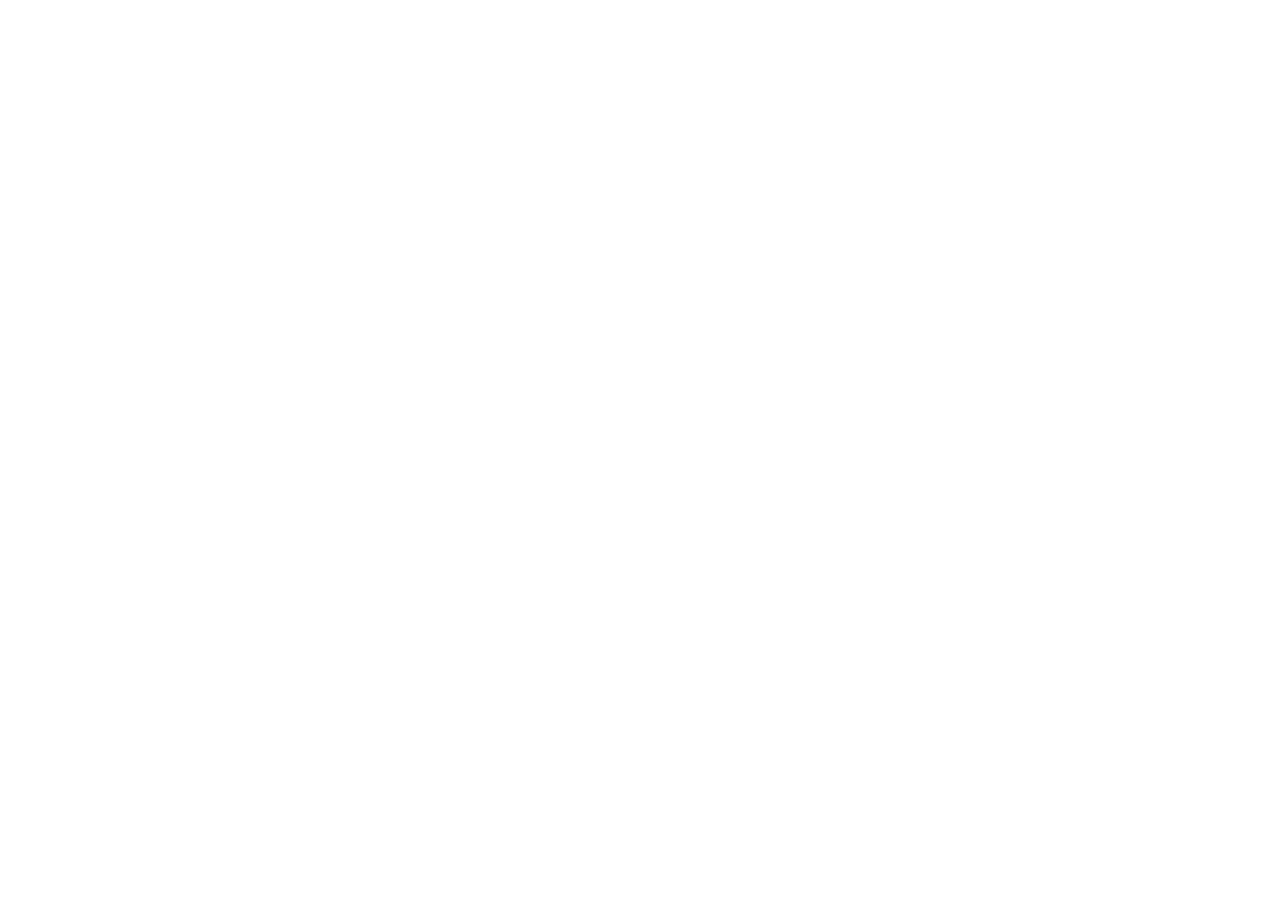
==== AgenciaViagem_Alunos/index.html @ f784f47b "Adição dos arquivos" ====
<!DOCTYPE html>
<html lang="pt-BR">
<head>
    <!-- Meta tags para configuração do documento -->
    <meta charset="UTF-8">
    <meta name="viewport" content="width=device-width, initial-scale=1.0">
    <title>Agência de Viagens</title>
    <!-- Favicon da página -->
    <link rel="shortcut icon" href="img/icons.png" type="image/x-icon">
    <!-- Link para o arquivo CSS -->
    <link rel="stylesheet" href="style.css">
</head>
<body>
    <!-- Cabeçalho da página -->
  
    
    <!-- 1ª Digitação (Aqui) -->


</body>
</html>
---- AgenciaViagem_Alunos/style.css ----
/* Importação de fontes do Google Fonts */
@import url('https://fonts.googleapis.com/css2?family=Dancing+Script:wght@600&display=swap');
@import url('https://fonts.googleapis.com/css2?family=Poiret+One&display=swap');

/* Reset de estilos padrão */
* {
    margin: 0;
    padding: 0;
    box-sizing: border-box;
    font-family: "Poiret One", serif;
    list-style: none;
}

/* Definição de variáveis de cores */
:root {
    --fundo-escuro: #0077b6;; 
    --texto-fundo-d: #005f8a; 
    --texto-claro: #FFFFFF; 
    --texto-secundario: #F1f1f1; 
    --texto-terciario: #F9f9f9; 
    --texto-cinza: #ccc; 
}
/* Estilos para o cabeçalho */
/* 2ª Digitação (Aqui) */
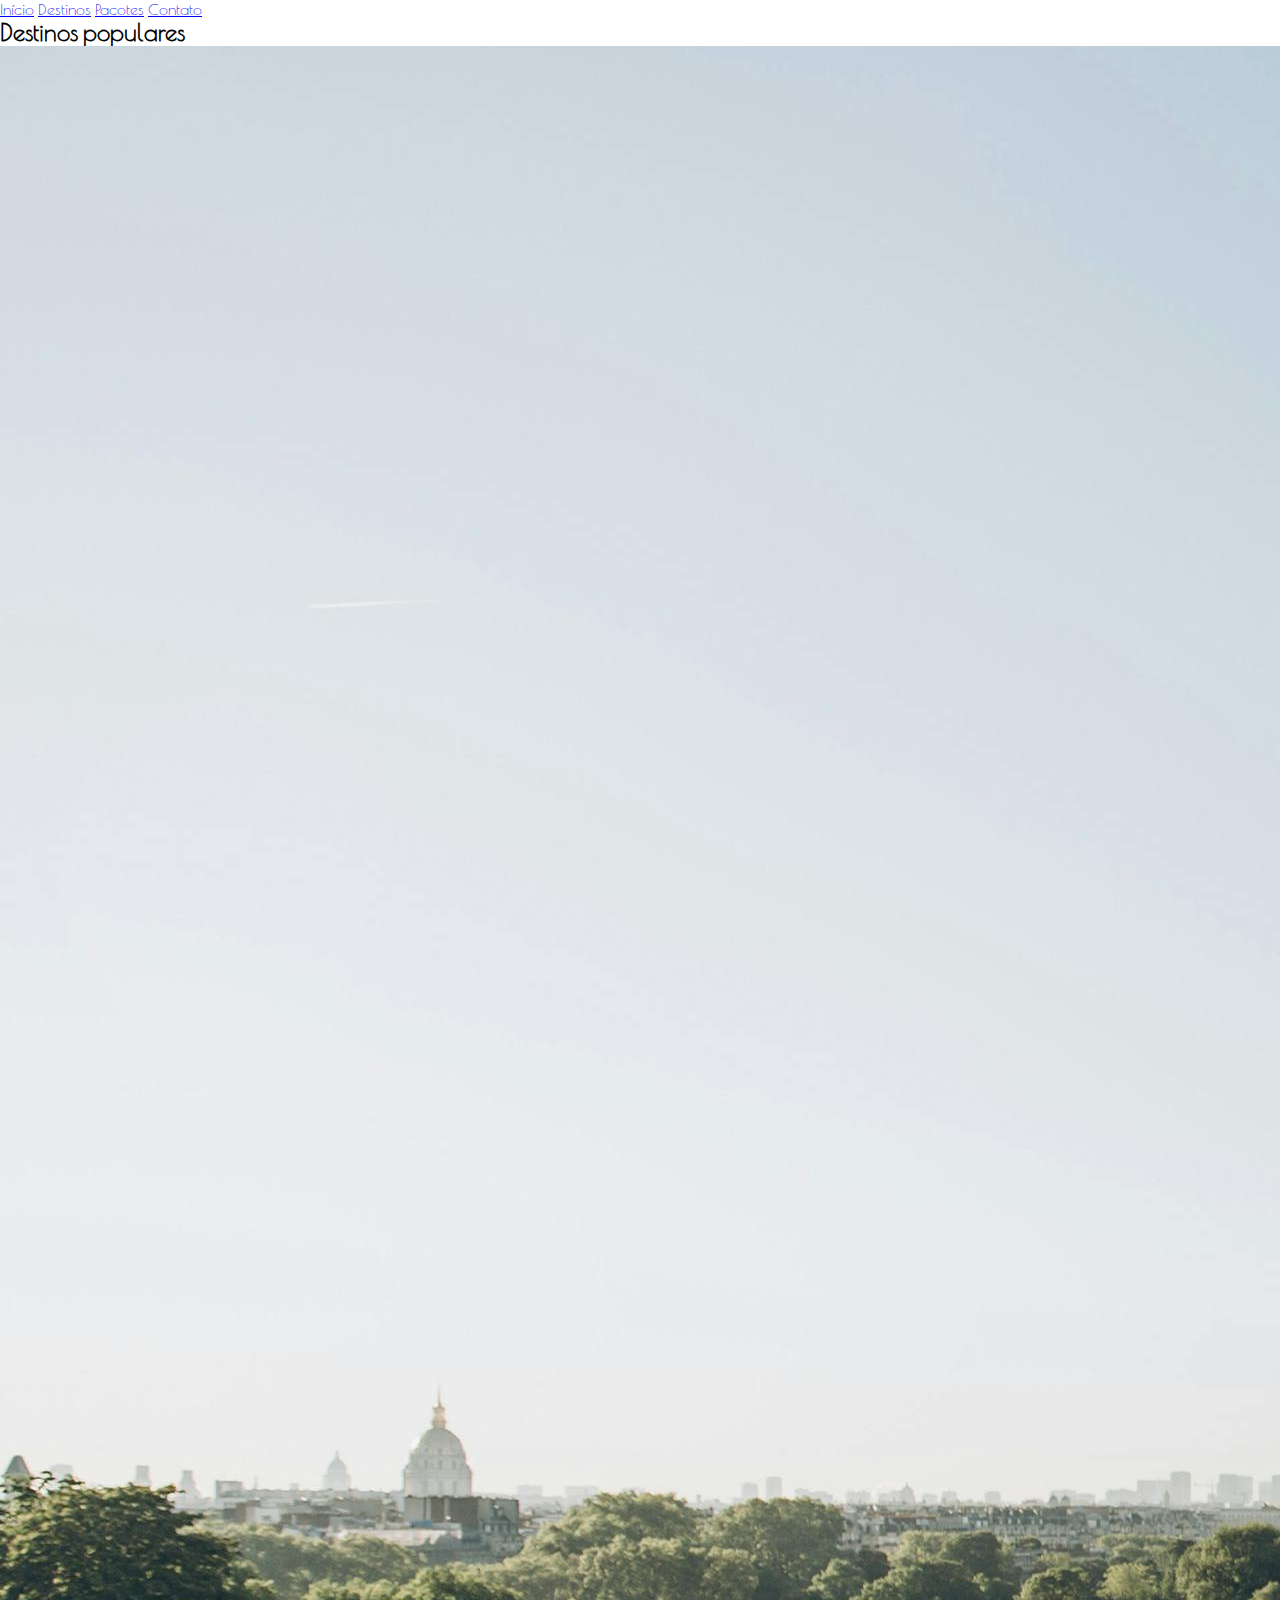
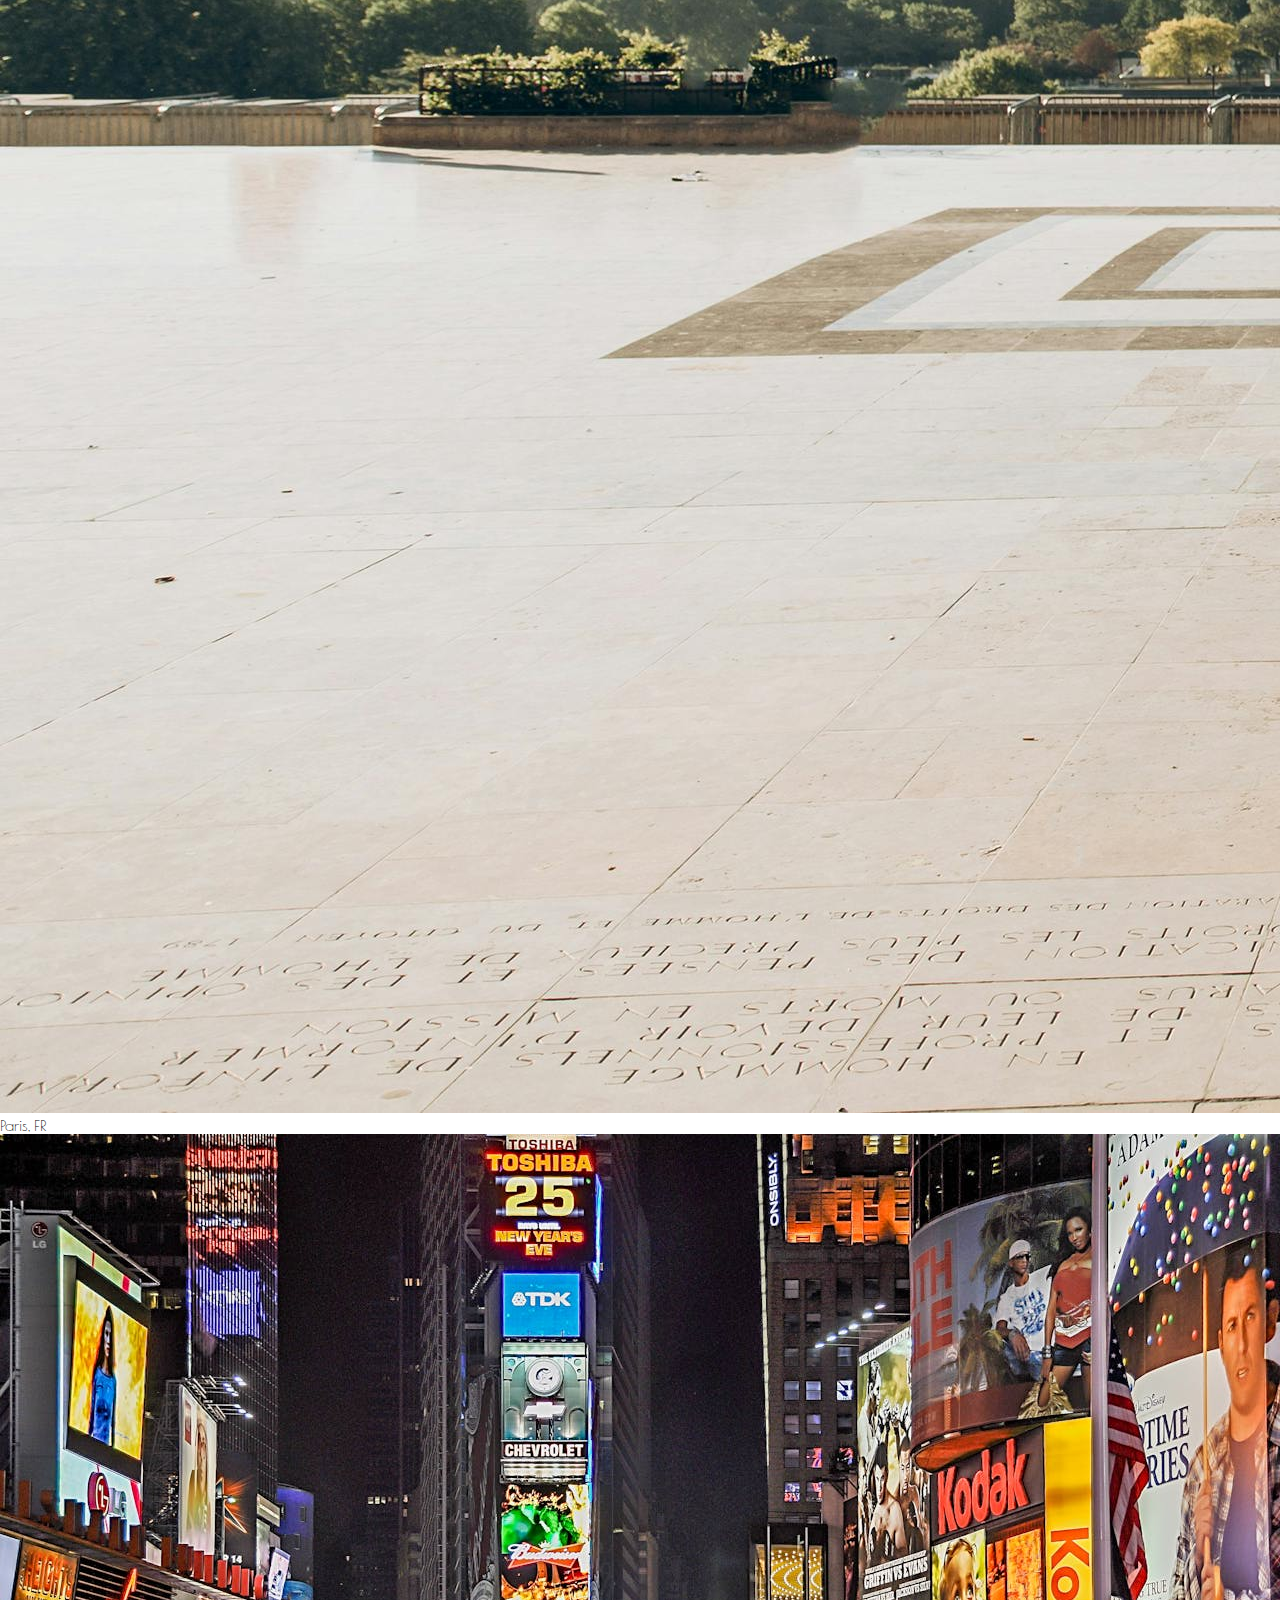
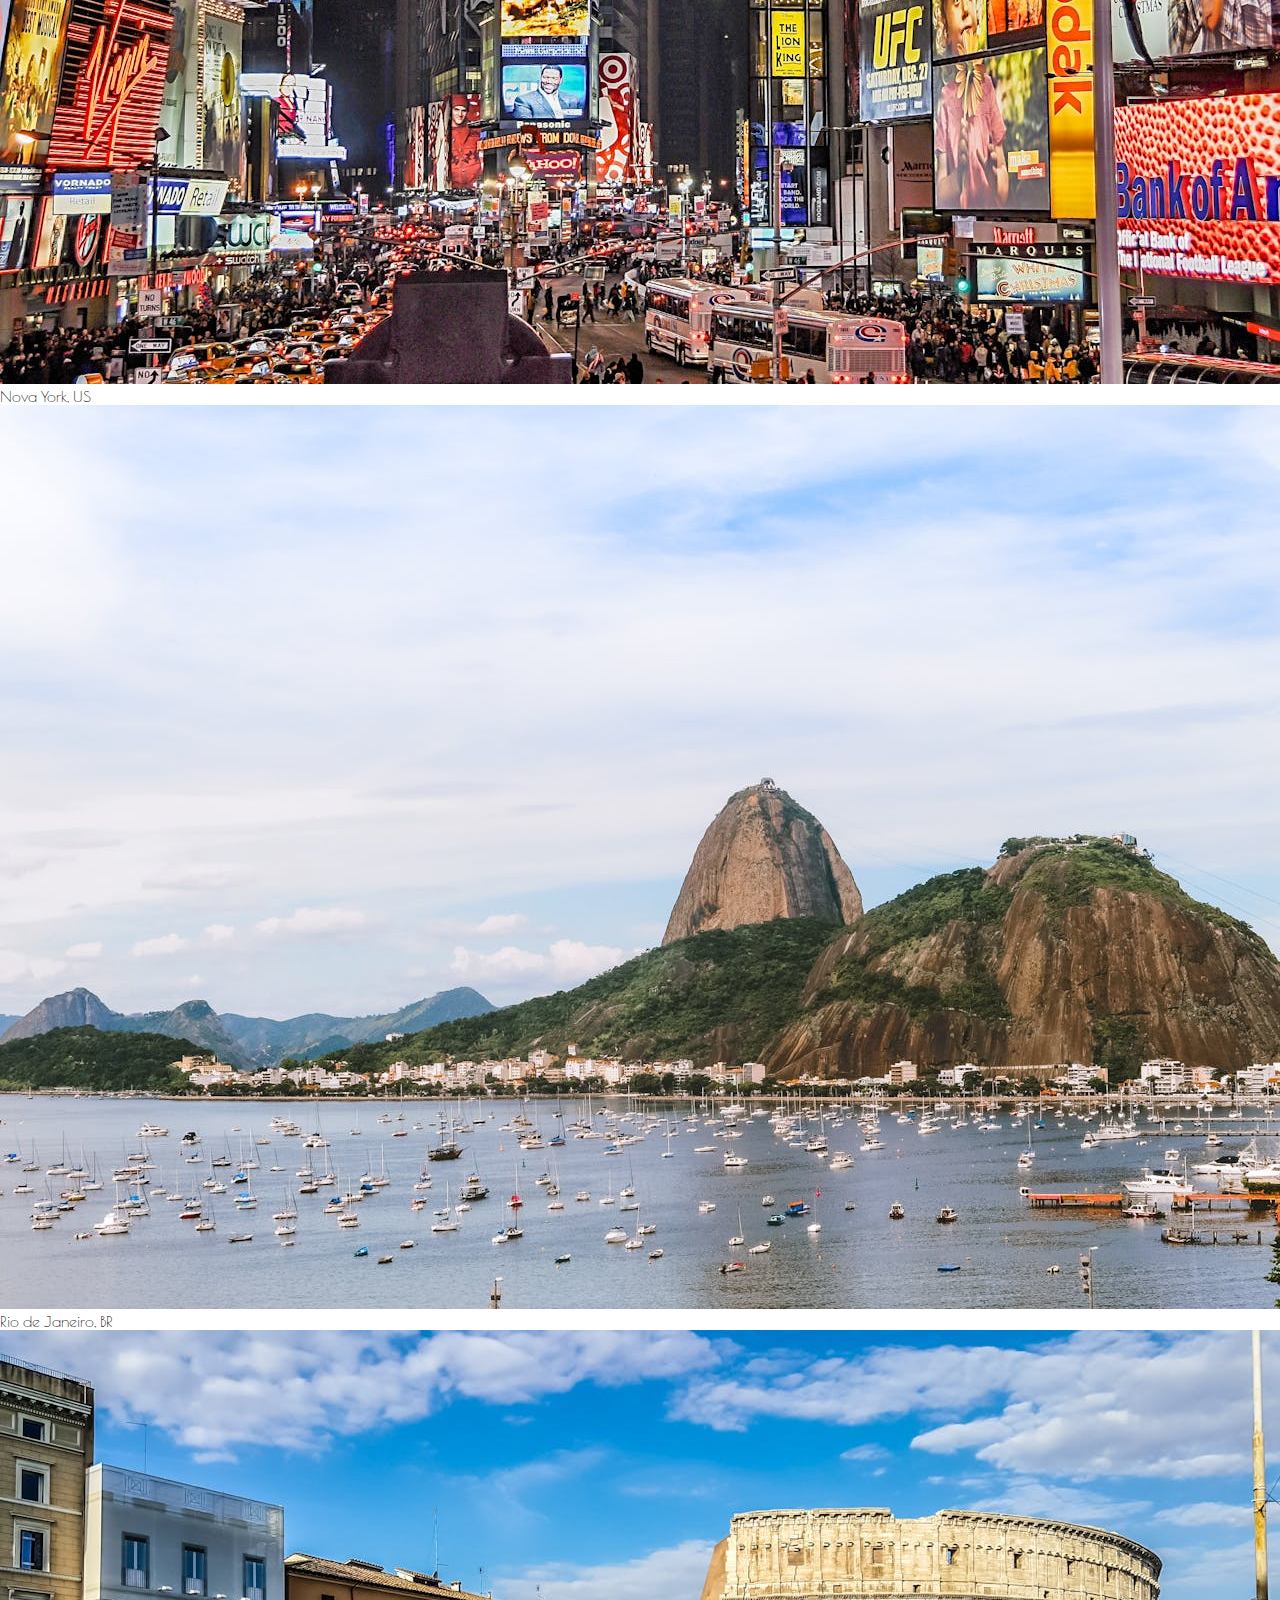
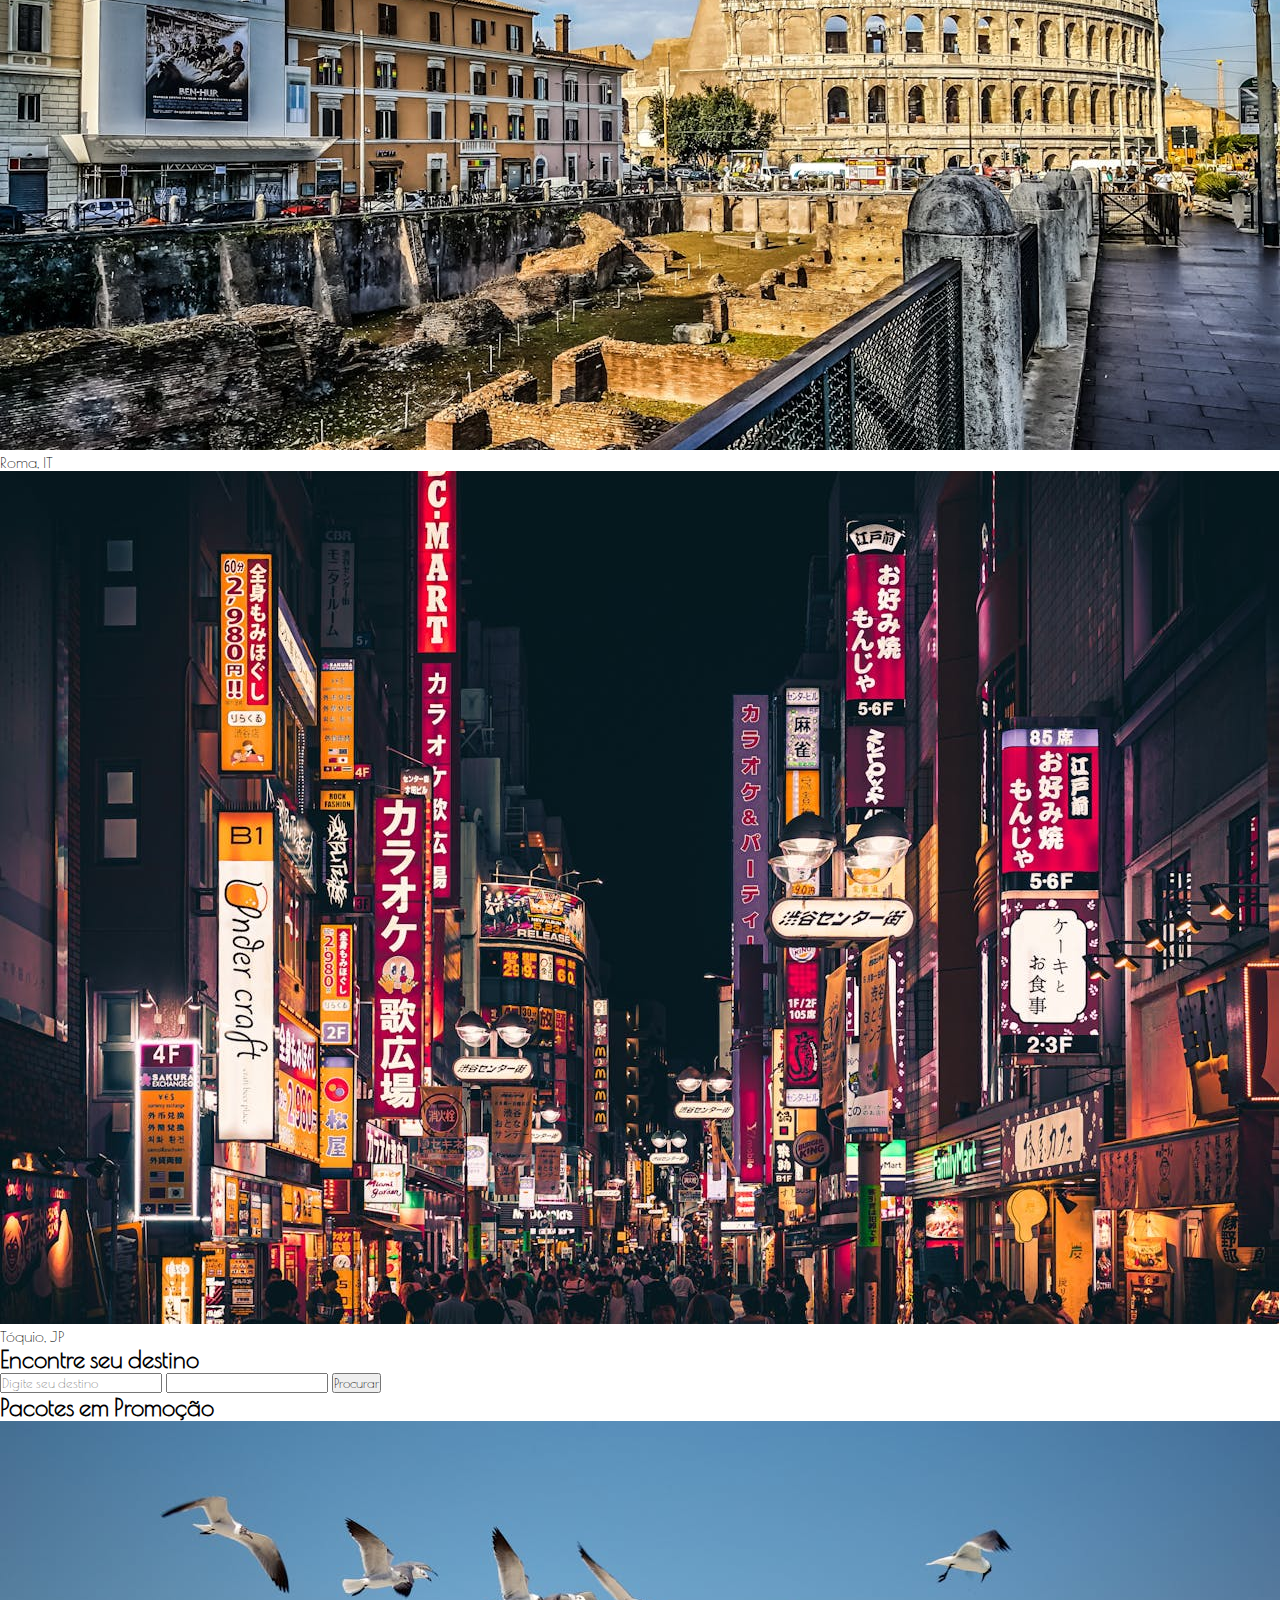
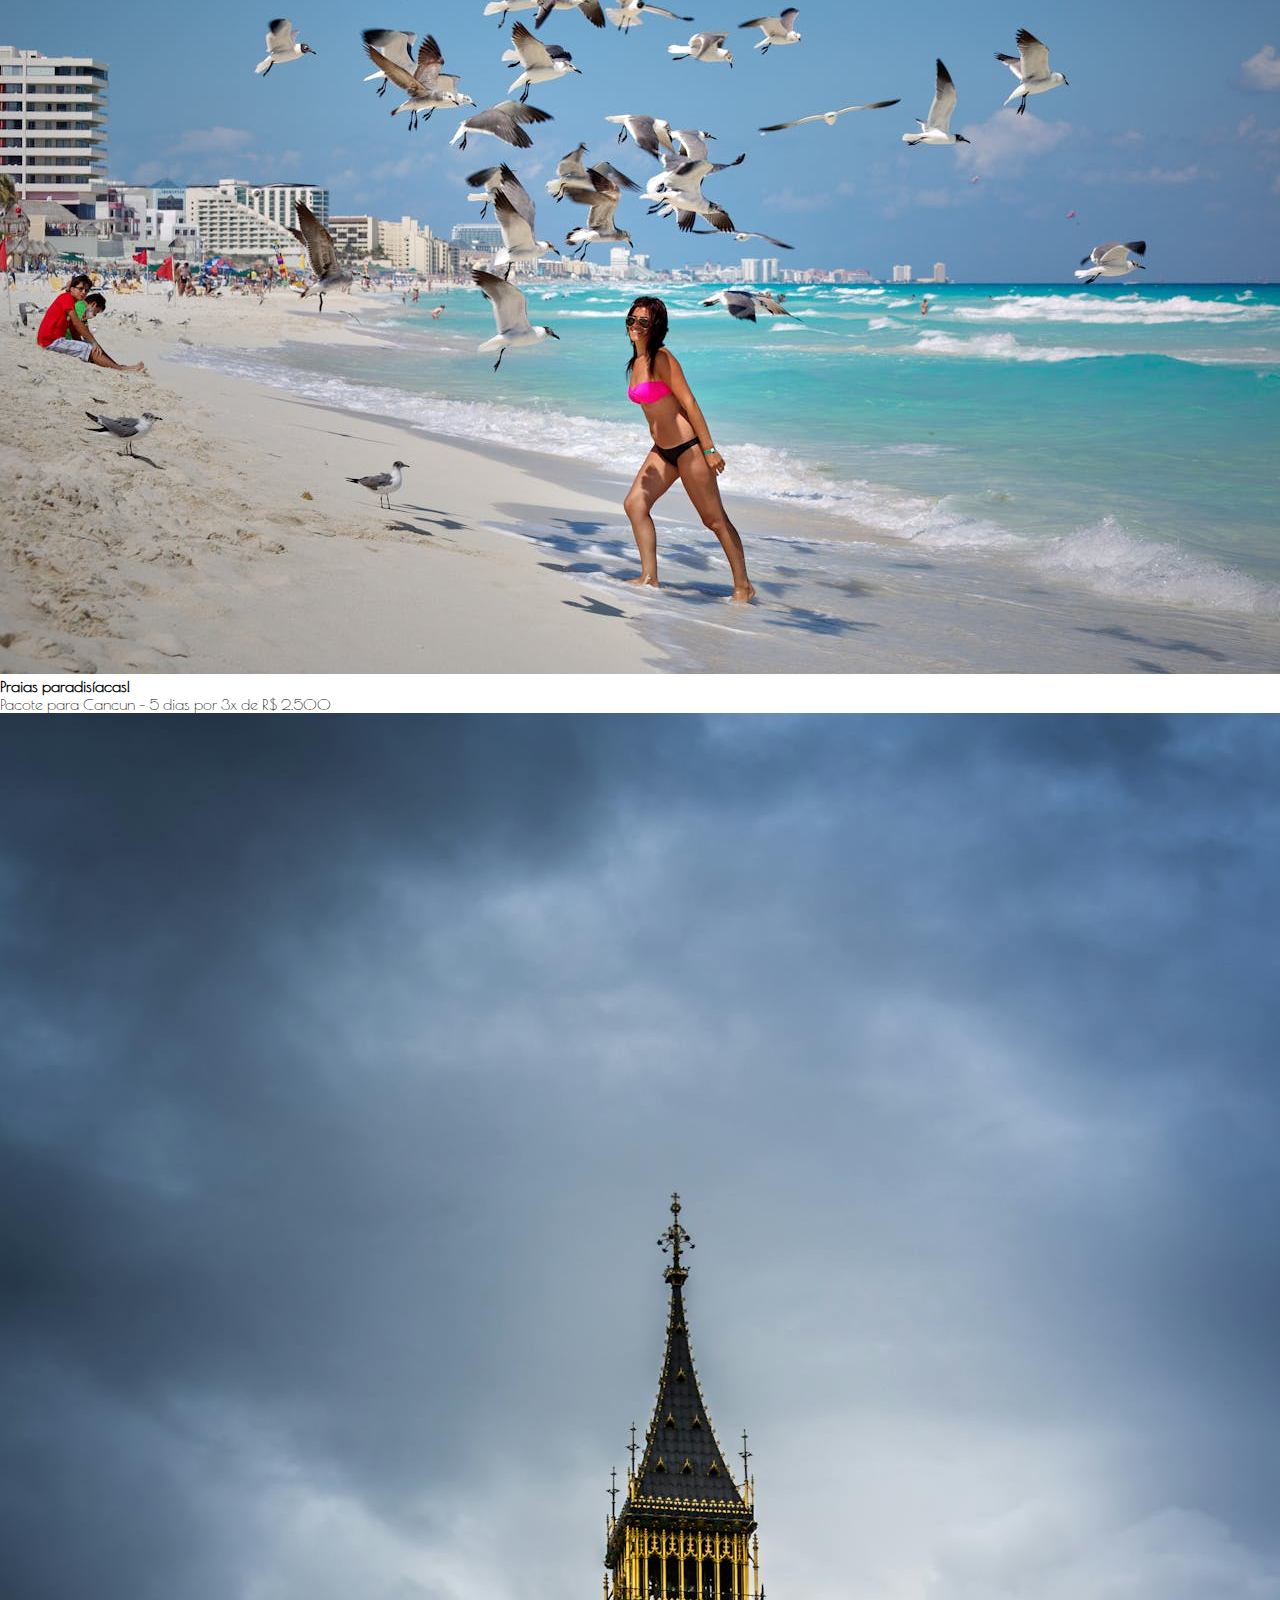
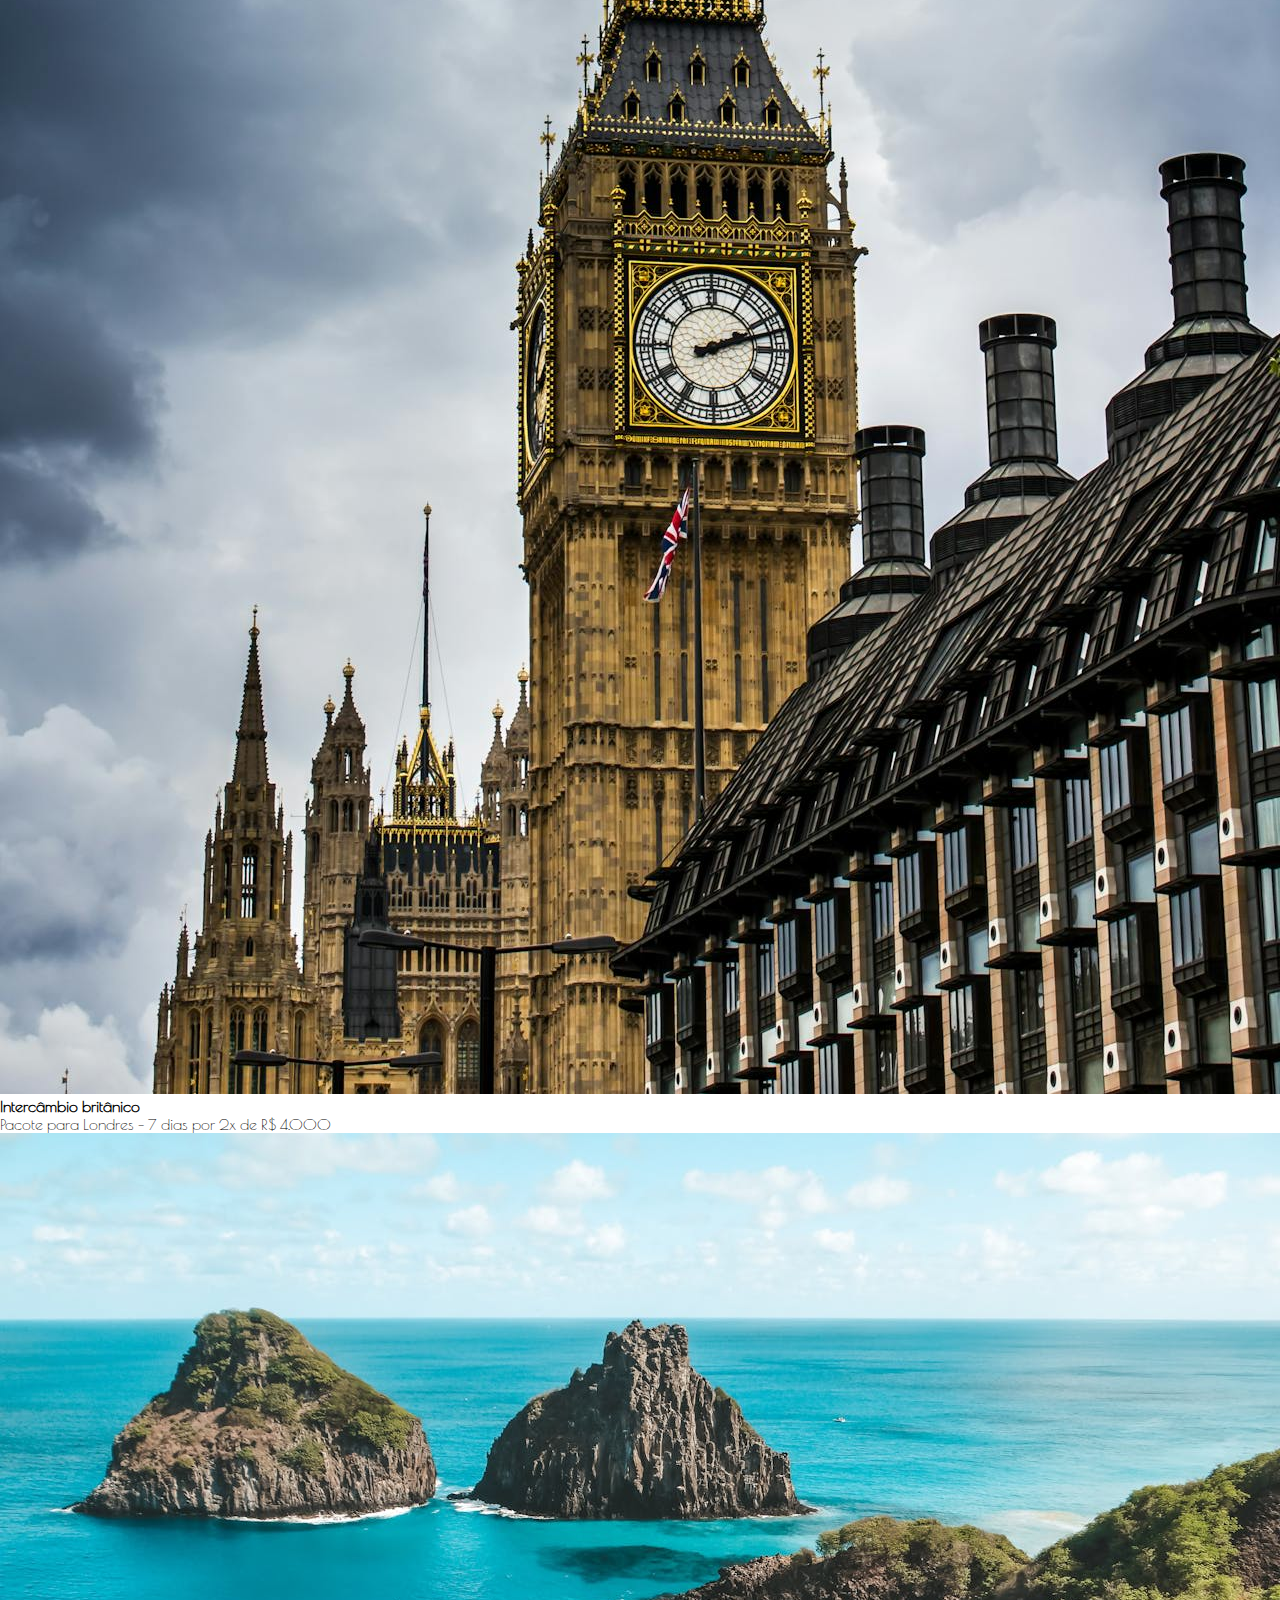
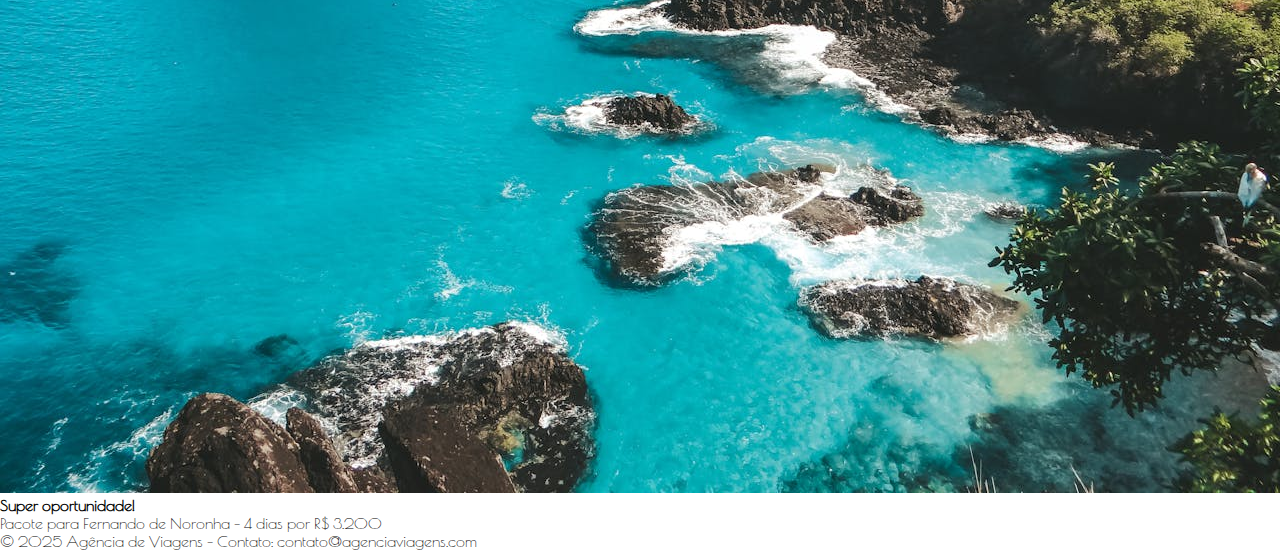
==== commit 8147cb65: "Html" ====
--- a/AgenciaViagem_Alunos/index.html
+++ b/AgenciaViagem_Alunos/index.html
@@ -12,10 +12,59 @@
 </head>
 <body>
     <!-- Cabeçalho da página -->
-  
+    <header>
     
     <!-- 1ª Digitação (Aqui) -->
+        <nav>
+            <a href="#inicio">Início</a>
+            <a href="#destinos">Destinos</a>
+            <a href="#pacotes">Pacotes</a>
+            <a href="#contatos">Contato</a>
+        </nav>
+    </header>
 
+    <!-- Conteúdo principal da página -->
+    <div class="container">
+        <!-- Barra lateral esquerda com destinos populares -->
+        <aside class="sidebar">
+            <h2 id="destinos">Destinos populares</h2>
+            <ul>
+                <li><img src="img/paris.jpg" alt="Paris">Paris, FR</li>
+                <li><img src="img/ny.jpg" alt="Nova York">Nova York, US</li>
+                <li><img src="img/riojaneiro.jpg" alt="Rio de Janeiro">Rio de Janeiro, BR</li>
+                <li><img src="img/roma.jpg" alt="Roma">Roma, IT</li>
+                <li><img src="img/tokio.jpg" alt="Tóquio">Tóquio, JP</li>
+            </ul>
+        </aside>
+
+        <!-- Seção central com formulário de pesquisa -->
+        <section class="main-content">
+            <h2 class="subtittle">Encontre seu destino</h2>
+            <form>
+                <input type="text" placeholder="Digite seu destino" required>
+                <input type="dat" required>
+                <button type="submit">Procurar</button>
+            </form>
+        </section>
+
+        <!-- Barra lateral direita com pacotes em promoção -->
+        <aside class="secondary-content">
+            <h2 id="pacotes">Pacotes em Promoção</h2>
+            <ul>
+                <li><img src="img/cancun.jpg" alt="Cancun"> <b>Praias paradisíacas!</b>
+                    <br>Pacote para Cancun - 5 dias por 3x de R$ 2.500</li>
+                <li><img src="img/londres.jpg" alt="Londres"> <b>Intercâmbio britânico</b>
+                    <br>Pacote para Londres - 7 dias por 2x de R$ 4.000</li>
+                <li><img src="img/noronha.jpg" alt="Fernando de Noronha"> <b>Super oportunidade!</b>
+                    <br>Pacote para Fernando de Noronha - 4 dias por R$ 3.200</li>
+            </ul>
+        </aside>
+    </div>
+
+    <!-- Rodapé da página -->
+     <footer>
+        <p id="contatos">&copy; 2025 Agência de Viagens - Contato: contato@agenciaviagens.com</p>
+     </footer>
 
 </body>
 </html>